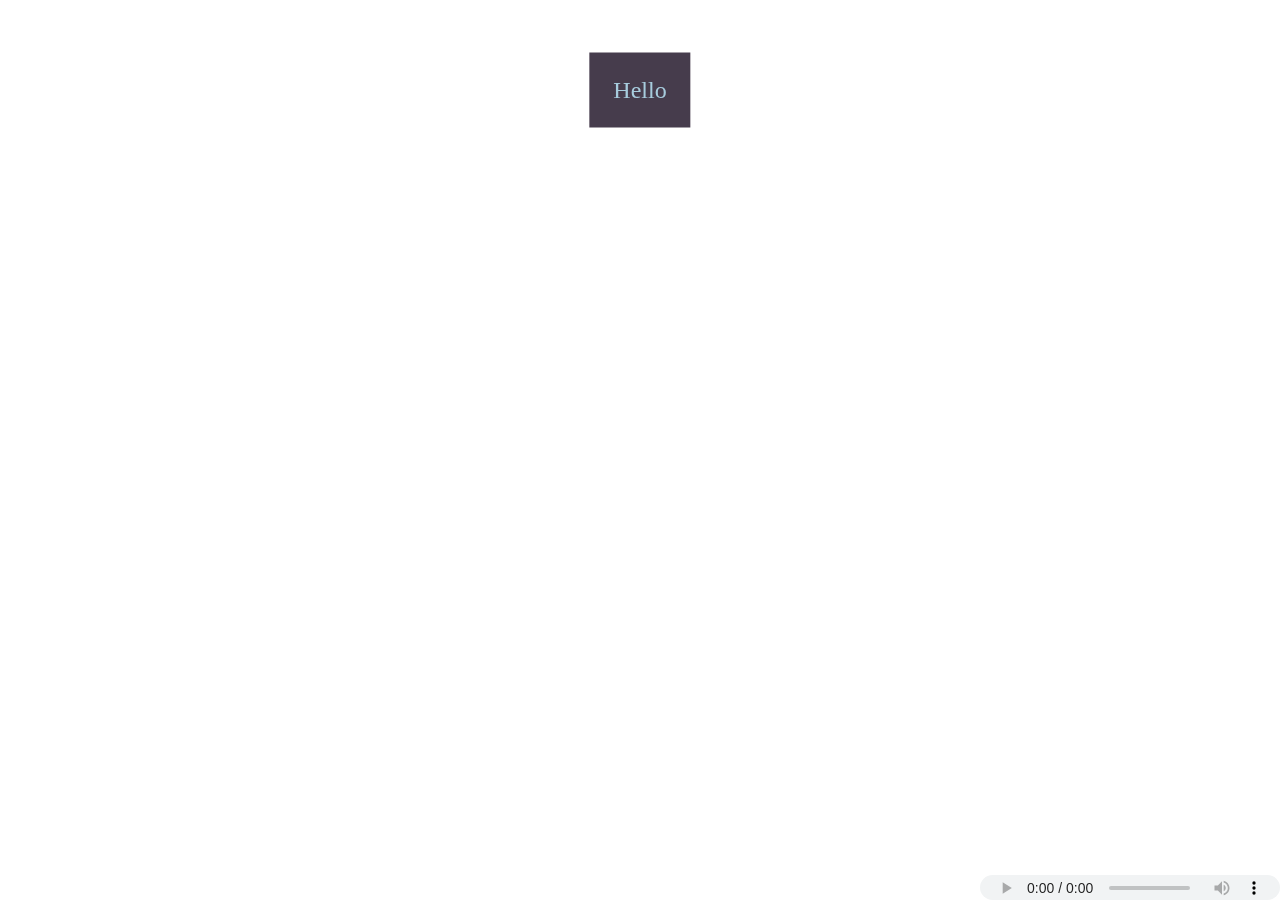
==== recipes/youAndMe.html @ b616d916 "Overhaul to website layout and contents" ====
<!DOCTYPE html>
<html lang="en">
    <head>
        <meta charset="UTF-8">
        <meta http-equiv="X-UA-Compatible" content="IE=edge">
        <meta name="viewport" content="width=device-width, initial-scale=1.0">
        <title>Music: You & Me</title>
        <link rel="stylesheet" href="../style.css">
        <video autoplay muted loop id="backgroundVideoTwo">
            <source src="../resources/spiritedAway.mp4#t=7" type="video/mp4">
        </video>

        <audio loop controls autoplay id="audio">
            <source src="../resources/Dan Mason ダン·メイソン - Now Or Never (You And Me).mp3" type="audio/mpeg">
            Your browser does not support the audio element.
        </audio>
        
    </head>

<body>
    <div class="reminder">
    Hello   
    </div>
</body>
<script src="../script.js"></script>
</html>
---- style.css ----
* {
  box-sizing: border-box;
}

#backgroundVideo {
  position: fixed;
  right: 0;
  bottom: 0;
  min-width: 100%;
  min-height: 100%;
}

#backgroundVideoTwo {
  position: fixed;
  right: 0;
  bottom: 0;
  min-width: 100%;
  min-height: 100%;
  filter: brightness(45%);
}

#audio {
  position: fixed;
  right: 0;
  bottom: 0;
  width: 300px;
  height: 25px;

}

.backgroundWrap {
  background-color: rgba(59, 51, 63, 0.50);
}

.buttonStyle {
  color: wheat;
  text-align: center;
  width: 100%;
}

.center {
  text-align: center;
  width: 300px;
  height: 100px;
  position: absolute;
  top: 50%;
  left: 50%;
  transform: translate(-50%, -50%);
}
.notice {
  font-size: 24px;
  text-align: center;
  background-color: rgba(50, 39, 56, 0.90);
  padding: 24px;
  top: 39%;
  left: 50%;
  transform: translate(-50%, -50%);
  position: absolute;
  color: rgb(167, 204, 221);
}

.reminder {
  font-size: 24px;
  text-align: center;
  background-color: rgba(50, 39, 56, 0.90);
  padding: 24px;
  top: 10%;
  left: 50%;
  transform: translate(-50%, -50%);
  position: absolute;
  color: rgb(167, 204, 221);
}

h1 {
  color: wheat;
  text-align: center;
  margin-top: 0px;
  margin-bottom: 0px;
}
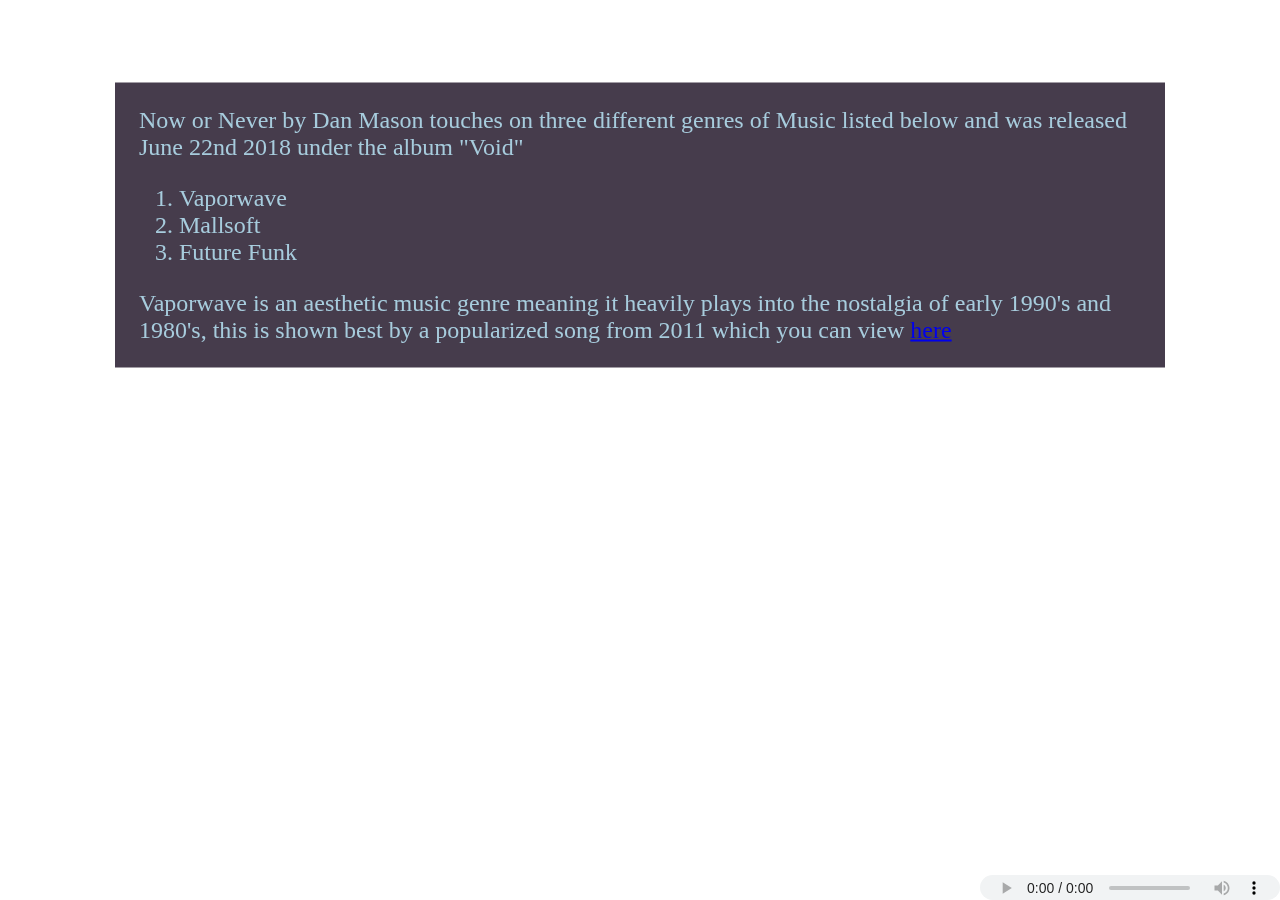
==== commit a0796094: "modified recipe youandme.html file" ====
--- a/recipes/youAndMe.html
+++ b/recipes/youAndMe.html
@@ -18,8 +18,17 @@
     </head>
 
 <body>
-    <div class="reminder">
-    Hello   
+    <div style="position: absolute;">
+        <iframe style="border-radius:12px" src="https://open.spotify.com/embed/track/1LPyWPhlOAjSFDfj5yhhWH?utm_source=generator" width="650px" height="100%" frameBorder="0" allowfullscreen="No" allow="autoplay; clipboard-write; encrypted-media; fullscreen; picture-in-picture" loading="lazy"></iframe>
+    </div>
+    <div class="reminder" style="top: 25%; width: 1050px; text-align: left;">
+        Now or Never by Dan Mason touches on three different genres of Music listed below and was released June 22nd 2018 under the album "Void"
+        <ol>
+            <li>Vaporwave</li>
+            <li>Mallsoft</li>
+            <li>Future Funk</li>
+        </ol> 
+        Vaporwave is an aesthetic music genre meaning it heavily plays into the nostalgia of early 1990's and 1980's, this is shown best by a popularized song from 2011 which you can view <a href="https://www.youtube.com/watch?v=aVRzocGJzw8">here</a>
     </div>
 </body>
 <script src="../script.js"></script>
